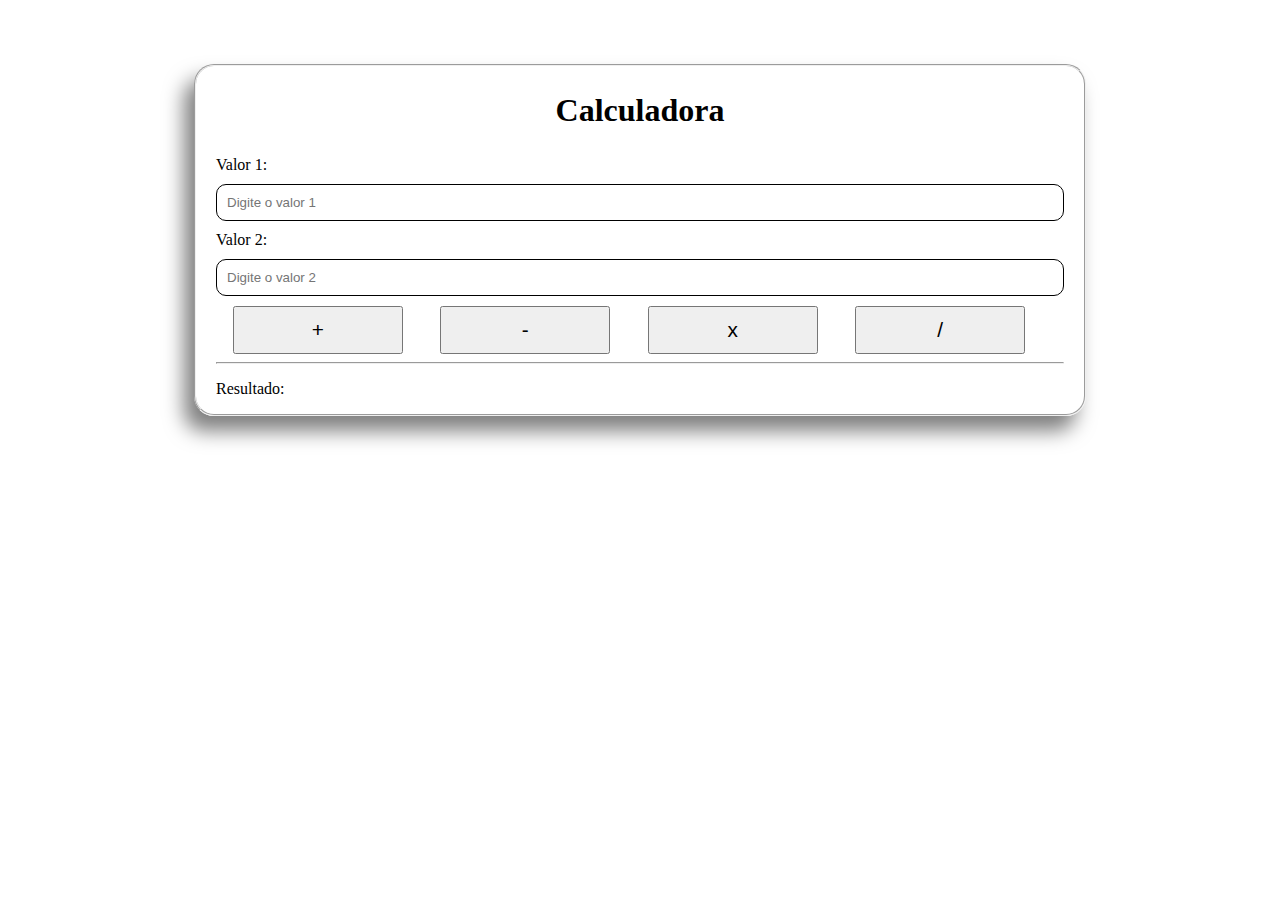
==== CALCULADORA EM JAVASCRIPT/index.html @ 252914c9 "2" ====
<!DOCTYPE html>
<html lang="pt-br">

<head>

    <meta charset="UTF-8">
    <meta name="viewport" content="width=device-width, initial-scale=1.0">
    <title>Calculadora JavaScript Basica</title>

    <!-- Link CSS -->
    <link rel="stylesheet" type="text/css" href="css/style.css">

</head>

<body>

    <fieldset>
        <form id="calc" action="#" get="post">

            <h1>Calculadora</h1>

            <label for="valor1">Valor 1:</label>
            <input type="text" name="valor1" id="valor1" placeholder="Digite o valor 1">

            <label for="valor2">Valor 2:</label>
            <input type="text" name="valor2" id="valor2" placeholder="Digite o valor 2">
        </form>

        <button id="somar" onclick="somar()">+</button>
        <button id="subtrair" onclick="subtrair()">-</button>
        <button id="multiplicar" onclick="multiplicar()">x</button>
        <button id="dividir" onclick="dividir()">/</button>

        <hr>

        <p>Resultado:</p>
        <p id="resultado"></p>
    </fieldset>
    <!-- JavaScript -->
    <script src="js/estrutura.js"></script>
</body>

</html>
---- CALCULADORA EM JAVASCRIPT/css/style.css ----
body {
    margin: 5% 15%;
}

fieldset{
    border-radius: 20px;
    padding: 0 20px;
    box-shadow: -10px 15px 20px rgb(0, 0, 0, 0.5);
    transition: .6s;
}

form {
    display: flex;
    flex-direction: column;
    margin: 5px 0;
}

input {
    padding: 10px;
    margin: 5px 0;
    border-radius: 10px;
    border: 1px solid black;
}

label {
    margin: 5px 0;
}

button{
    padding: 10px;
    margin: 0 2%;
    width: 20%;
    font-size: 1.3em;
    transition: .6s;
    cursor: pointer;
}

button:hover{
    background: orange;
    border: 1px solid orangered;
    border-radius: 50px;
}

#resultado, h1{
    text-align: center;
}
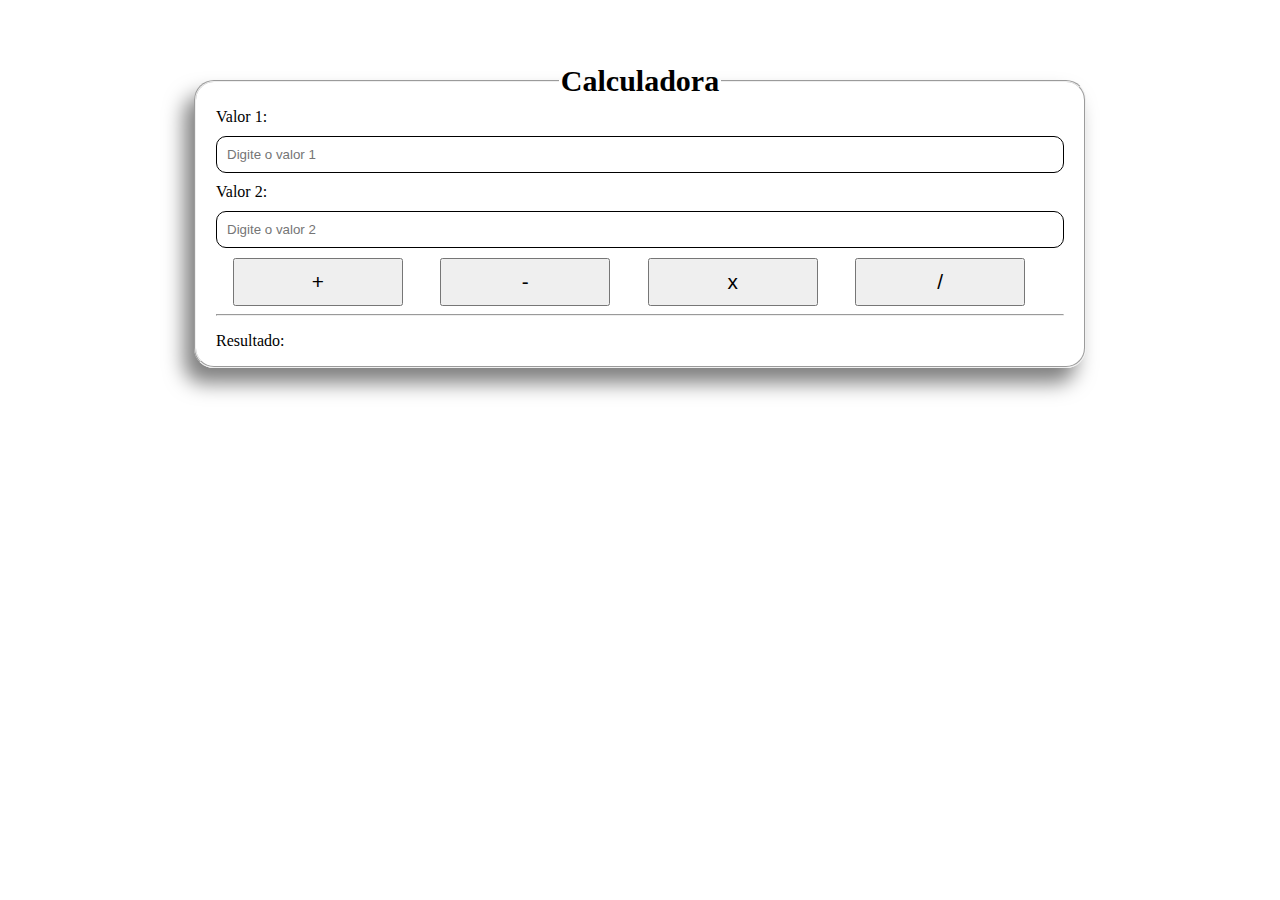
==== commit 7b23fa77: "atualizado" ====
--- a/CALCULADORA EM JAVASCRIPT/index.html
+++ b/CALCULADORA EM JAVASCRIPT/index.html
@@ -15,10 +15,8 @@
 <body>
 
     <fieldset>
+        <legend>Calculadora</legend>
         <form id="calc" action="#" get="post">
-
-            <h1>Calculadora</h1>
-
             <label for="valor1">Valor 1:</label>
             <input type="text" name="valor1" id="valor1" placeholder="Digite o valor 1">
 
--- a/CALCULADORA EM JAVASCRIPT/css/style.css
+++ b/CALCULADORA EM JAVASCRIPT/css/style.css
@@ -41,6 +41,11 @@
     border-radius: 50px;
 }
 
-#resultado, h1{
+#resultado, legend{
     text-align: center;
+}
+
+legend{
+    font-size: 30px;
+    font-weight: 900;
 }